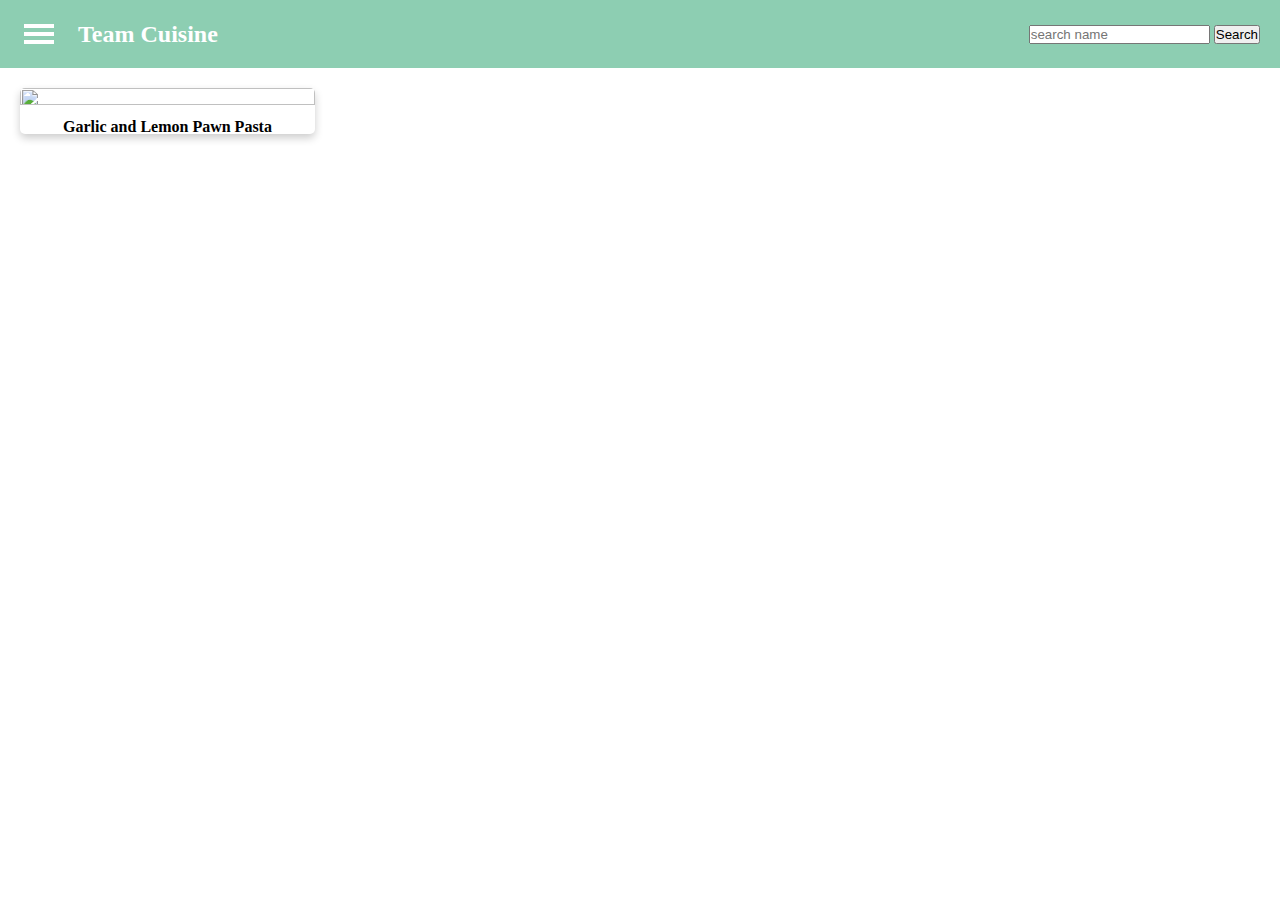
==== docs/index.html @ 3d5cc720 "moved files to docs folder" ====
<!DOCTYPE html>
<html>
  <head>
    <meta charset="utf-8">
    <meta name="viewport" content="width=device-width">
    <title>Team Cuisine</title>
    <link href="style.css" rel="stylesheet" type="text/css" />
  
  </head>
  <body>
    <header>
      <div class="toggle-btn" onclick="show()">
        <span></span>
        <span></span>
        <span></span>
      </div>

      <h2>Team Cuisine</h2>
      <section>
        <input type="search" id="searchKey" placeholder="search name">
        <button onclick=search()>Search</button>
      </section>
    </header>
    
    <div id="sidebar">
      <ul class="card">
        <li><a href="#">Breakfast</a></li>
        <li><a href="#">Lunch</a></li>
        <li><a href="#">Dinner</a></li>    
        <li><a href="#">Dessert</a></li>
      </ul>
    </div>
    
    <main>
      <div class="card">
        <img src="https://img.taste.com.au/mOx3fOxf/w720-h480-cfill-q80/taste/2022/09/garlic-chilli-prawn-pasta-181440-1.jpg" style="width: 100%">
        <div class="container">
          <h4><b>Garlic and Lemon Pawn Pasta</b></h4>
        </div>
      </div>
    </main>


		<script>
      
	
		</script>
    <script src="script.js"></script>
  </body>
</html>
---- docs/style.css ----
* {
  margin: 0;
  padding: 0;
  box-sizing: border-box;
  }
header {
  display: flex;
  align-items: center;
  justify-content: left;
  background-color: #8dceb2;
  color: #fff;
  padding: 20px;
}
header h2 {
  padding-left: 20px;
  margin-top: 0;
}
header section {
  position: absolute;
  top: 10;
  right: 20px;
}

#sidebar {
    height: relative;
    width: 220px;
    position: absolute;
    background-color: #97E3C2;
    left: -300px;
    transition: .4s;
  }

#sidebar.active {
  left: 0;
}

#sidebar ul li{
  list-style: none;
  display: block;
  color: #fff;
  font-size: 20px;
  padding: 20px 30px;
}

#sidebar ul a{
  color: white;
}
#sidebar ul li:hover{
  background-color: #8dceb2;
}
ul li:hover a{
  padding-left: 16px;
  transition: .4s;
}

#sidebar .toggle-btn {
  position: absolute;
  top: 30px;
  left: 330px;
  margin: 10px;
  
}

.toggle-btn span {
  width: 30px;
  height: 4px;
  background: #fff;
  display: block;
  margin: 4px;
}

main {
  padding: 20px;
  display: grid;
  grid-template-columns: repeat(4, 1fr);
  grid-template-rows: 1fr 1fr;
  grid-gap: 20px;
  overflow-y: scroll;
  max-width: 100%;
}

main div {
  /*width: 200px;*/
}

.card {
  box-shadow: 0 4px 8px 0
    rgba(0,0,0,.2);
  transition: .3s;
  border-radius: 5px;
}

img {
  height: 60%;
  border-radius: 5px 5px 0 0;
}

.card:hover {
  box-shadow: 0 10px 18px 0 rgba(0,0,0,.2);
}

.container {
  text-align: center;
  padding: 2px 16px;
}
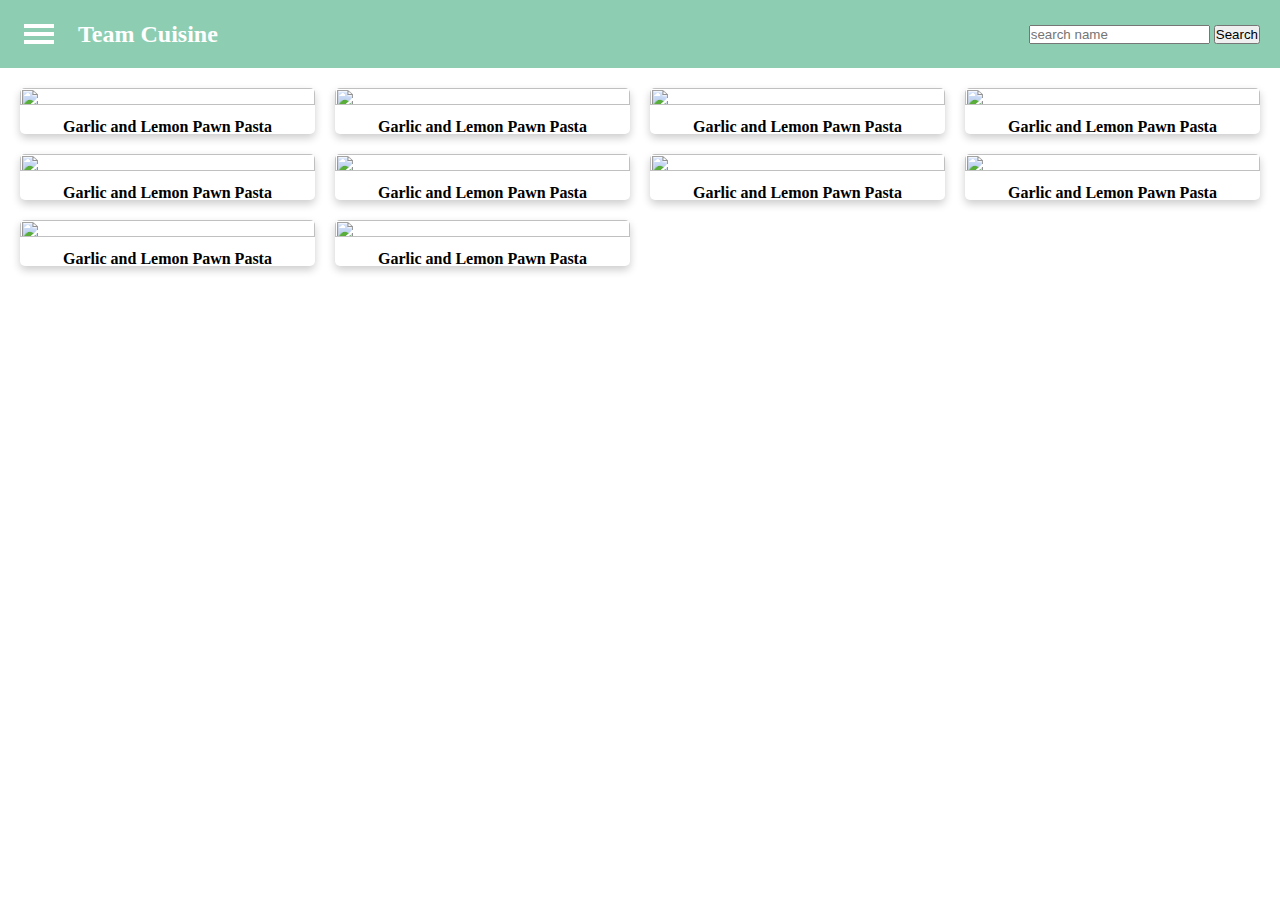
==== commit 6748a2e3: "." ====
--- a/docs/index.html
+++ b/docs/index.html
@@ -38,6 +38,59 @@
           <h4><b>Garlic and Lemon Pawn Pasta</b></h4>
         </div>
       </div>
+      <div class="card">
+        <img src="https://img.taste.com.au/mOx3fOxf/w720-h480-cfill-q80/taste/2022/09/garlic-chilli-prawn-pasta-181440-1.jpg" style="width: 100%">
+        <div class="container">
+          <h4><b>Garlic and Lemon Pawn Pasta</b></h4>
+        </div>
+      </div>
+      <div class="card">
+        <img src="https://img.taste.com.au/mOx3fOxf/w720-h480-cfill-q80/taste/2022/09/garlic-chilli-prawn-pasta-181440-1.jpg" style="width: 100%">
+        <div class="container">
+          <h4><b>Garlic and Lemon Pawn Pasta</b></h4>
+        </div>
+      </div>
+      <div class="card">
+        <img src="https://img.taste.com.au/mOx3fOxf/w720-h480-cfill-q80/taste/2022/09/garlic-chilli-prawn-pasta-181440-1.jpg" style="width: 100%">
+        <div class="container">
+          <h4><b>Garlic and Lemon Pawn Pasta</b></h4>
+        </div>
+      </div>
+      <div class="card">
+        <img src="https://img.taste.com.au/mOx3fOxf/w720-h480-cfill-q80/taste/2022/09/garlic-chilli-prawn-pasta-181440-1.jpg" style="width: 100%">
+        <div class="container">
+          <h4><b>Garlic and Lemon Pawn Pasta</b></h4>
+        </div>
+      </div><div class="card">
+        <img src="https://img.taste.com.au/mOx3fOxf/w720-h480-cfill-q80/taste/2022/09/garlic-chilli-prawn-pasta-181440-1.jpg" style="width: 100%">
+        <div class="container">
+          <h4><b>Garlic and Lemon Pawn Pasta</b></h4>
+        </div>
+      </div>
+      <div class="card">
+        <img src="https://img.taste.com.au/mOx3fOxf/w720-h480-cfill-q80/taste/2022/09/garlic-chilli-prawn-pasta-181440-1.jpg" style="width: 100%">
+        <div class="container">
+          <h4><b>Garlic and Lemon Pawn Pasta</b></h4>
+        </div>
+      </div>
+      <div class="card">
+        <img src="https://img.taste.com.au/mOx3fOxf/w720-h480-cfill-q80/taste/2022/09/garlic-chilli-prawn-pasta-181440-1.jpg" style="width: 100%">
+        <div class="container">
+          <h4><b>Garlic and Lemon Pawn Pasta</b></h4>
+        </div>
+      </div>
+      <div class="card">
+        <img src="https://img.taste.com.au/mOx3fOxf/w720-h480-cfill-q80/taste/2022/09/garlic-chilli-prawn-pasta-181440-1.jpg" style="width: 100%">
+        <div class="container">
+          <h4><b>Garlic and Lemon Pawn Pasta</b></h4>
+        </div>
+      </div>
+      <div class="card">
+        <img src="https://img.taste.com.au/mOx3fOxf/w720-h480-cfill-q80/taste/2022/09/garlic-chilli-prawn-pasta-181440-1.jpg" style="width: 100%">
+        <div class="container">
+          <h4><b>Garlic and Lemon Pawn Pasta</b></h4>
+        </div>
+      </div>
     </main>
 
 
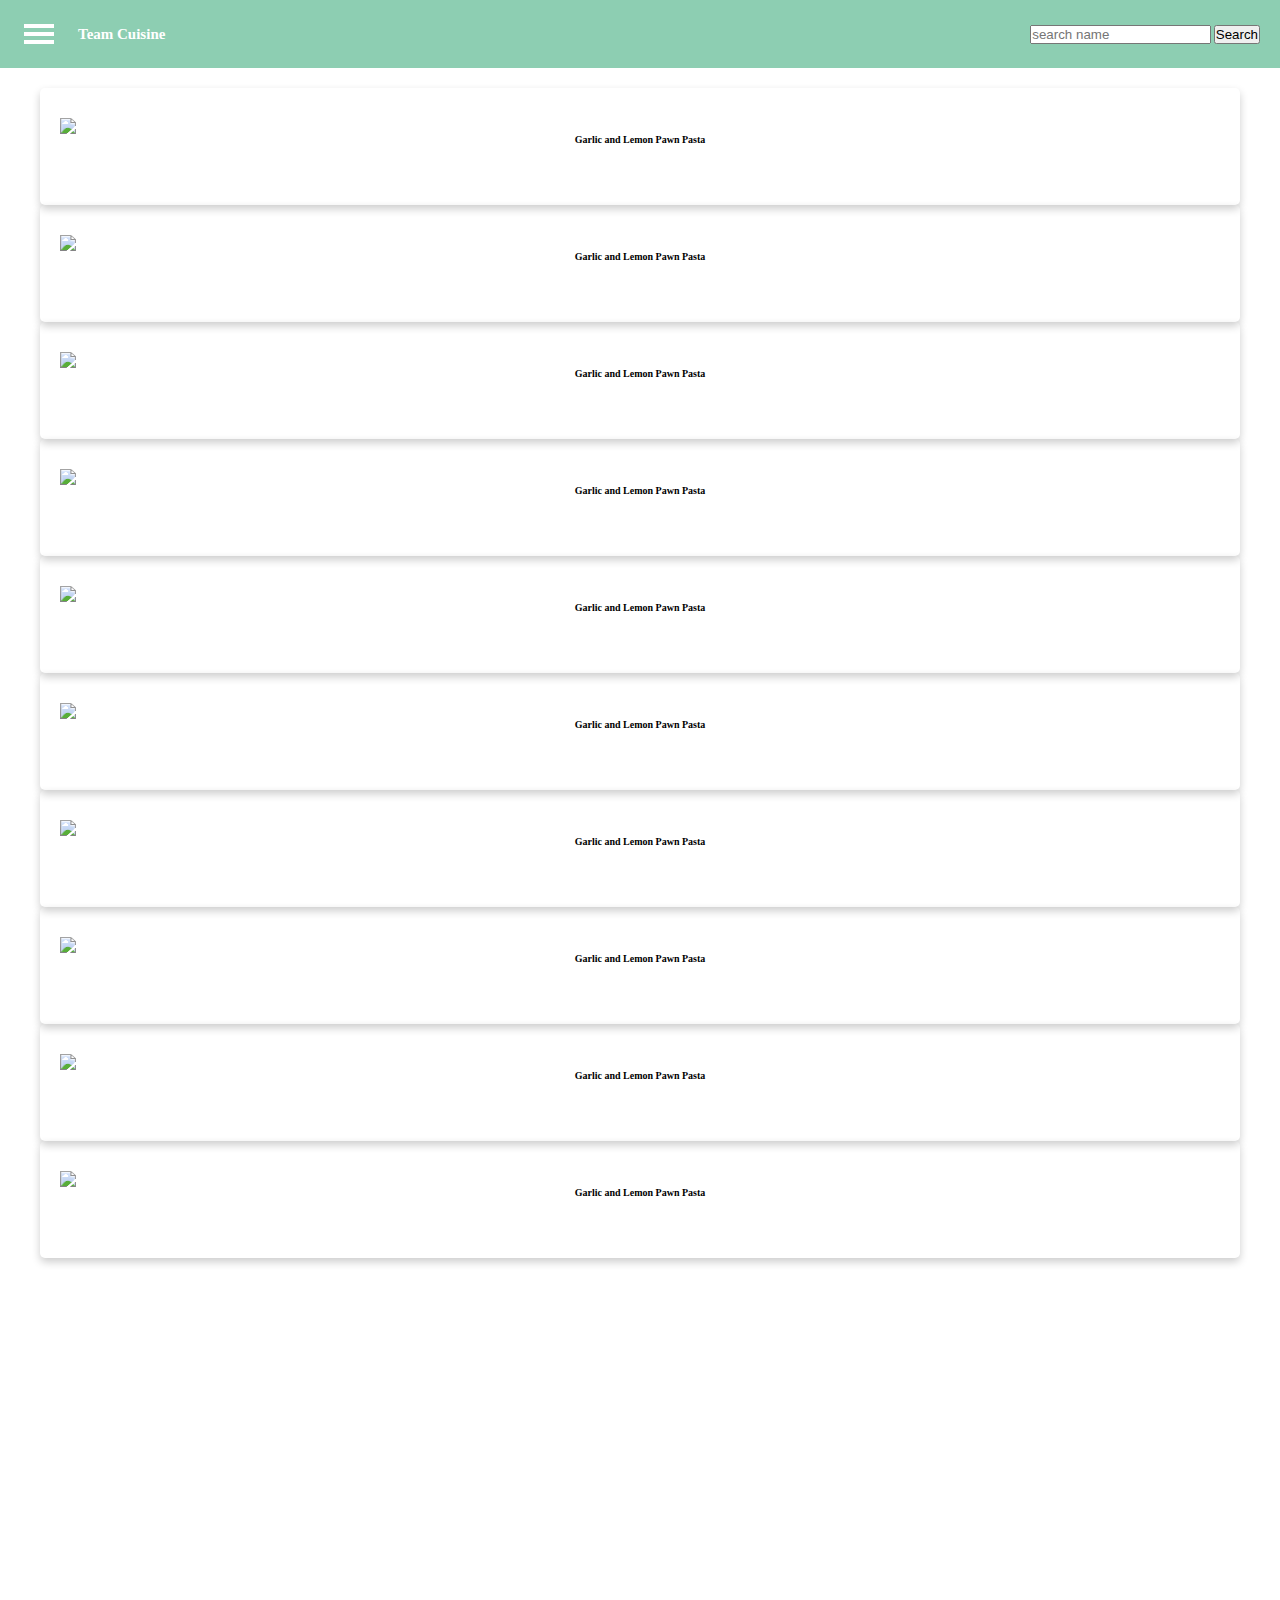
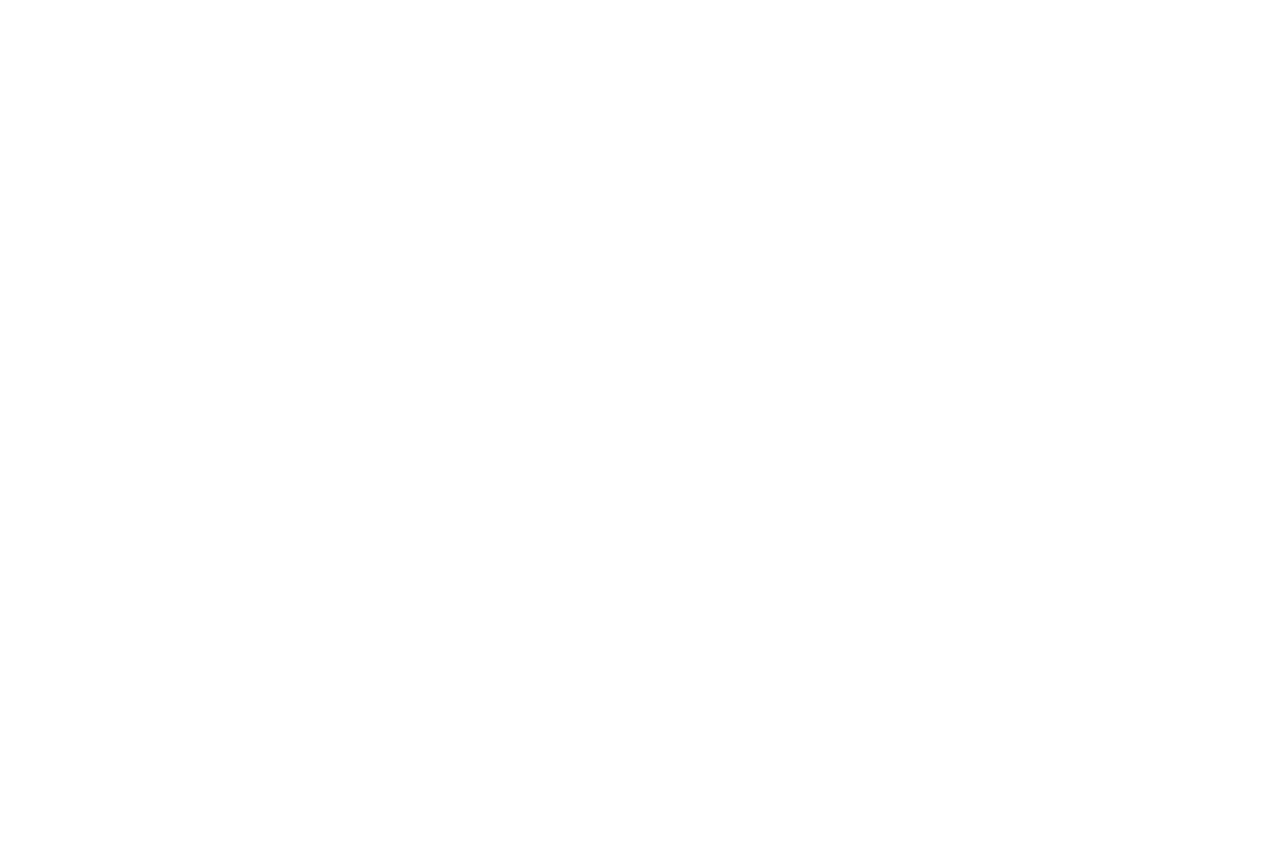
==== commit 3e468387: "update index main" ====
--- a/docs/index.html
+++ b/docs/index.html
@@ -32,64 +32,67 @@
     </div>
     
     <main>
+      <div class="recipies">
       <div class="card">
         <img src="https://img.taste.com.au/mOx3fOxf/w720-h480-cfill-q80/taste/2022/09/garlic-chilli-prawn-pasta-181440-1.jpg" style="width: 100%">
         <div class="container">
-          <h4><b>Garlic and Lemon Pawn Pasta</b></h4>
+          <h4 class="title"><b>Garlic and Lemon Pawn Pasta</b></h4>
         </div>
       </div>
       <div class="card">
         <img src="https://img.taste.com.au/mOx3fOxf/w720-h480-cfill-q80/taste/2022/09/garlic-chilli-prawn-pasta-181440-1.jpg" style="width: 100%">
         <div class="container">
-          <h4><b>Garlic and Lemon Pawn Pasta</b></h4>
+          <h4 class="title"><b>Garlic and Lemon Pawn Pasta</b></h4>
         </div>
       </div>
       <div class="card">
         <img src="https://img.taste.com.au/mOx3fOxf/w720-h480-cfill-q80/taste/2022/09/garlic-chilli-prawn-pasta-181440-1.jpg" style="width: 100%">
         <div class="container">
-          <h4><b>Garlic and Lemon Pawn Pasta</b></h4>
+          <h4 class="title"><b>Garlic and Lemon Pawn Pasta</b></h4>
         </div>
       </div>
       <div class="card">
         <img src="https://img.taste.com.au/mOx3fOxf/w720-h480-cfill-q80/taste/2022/09/garlic-chilli-prawn-pasta-181440-1.jpg" style="width: 100%">
         <div class="container">
-          <h4><b>Garlic and Lemon Pawn Pasta</b></h4>
+          <h4 class="title"><b>Garlic and Lemon Pawn Pasta</b></h4>
         </div>
       </div>
       <div class="card">
         <img src="https://img.taste.com.au/mOx3fOxf/w720-h480-cfill-q80/taste/2022/09/garlic-chilli-prawn-pasta-181440-1.jpg" style="width: 100%">
         <div class="container">
-          <h4><b>Garlic and Lemon Pawn Pasta</b></h4>
+          <h4 class="title"><b>Garlic and Lemon Pawn Pasta</b></h4>
         </div>
       </div><div class="card">
         <img src="https://img.taste.com.au/mOx3fOxf/w720-h480-cfill-q80/taste/2022/09/garlic-chilli-prawn-pasta-181440-1.jpg" style="width: 100%">
         <div class="container">
-          <h4><b>Garlic and Lemon Pawn Pasta</b></h4>
+          <h4 class="title"><b>Garlic and Lemon Pawn Pasta</b></h4>
         </div>
       </div>
       <div class="card">
         <img src="https://img.taste.com.au/mOx3fOxf/w720-h480-cfill-q80/taste/2022/09/garlic-chilli-prawn-pasta-181440-1.jpg" style="width: 100%">
         <div class="container">
-          <h4><b>Garlic and Lemon Pawn Pasta</b></h4>
+          <h4 class="title"><b>Garlic and Lemon Pawn Pasta</b></h4>
         </div>
       </div>
       <div class="card">
         <img src="https://img.taste.com.au/mOx3fOxf/w720-h480-cfill-q80/taste/2022/09/garlic-chilli-prawn-pasta-181440-1.jpg" style="width: 100%">
         <div class="container">
-          <h4><b>Garlic and Lemon Pawn Pasta</b></h4>
+          <h4 class="title"><b>Garlic and Lemon Pawn Pasta</b></h4>
         </div>
       </div>
       <div class="card">
         <img src="https://img.taste.com.au/mOx3fOxf/w720-h480-cfill-q80/taste/2022/09/garlic-chilli-prawn-pasta-181440-1.jpg" style="width: 100%">
         <div class="container">
-          <h4><b>Garlic and Lemon Pawn Pasta</b></h4>
+          <h4 class="title"><b>Garlic and Lemon Pawn Pasta</b></h4>
         </div>
       </div>
+      
       <div class="card">
         <img src="https://img.taste.com.au/mOx3fOxf/w720-h480-cfill-q80/taste/2022/09/garlic-chilli-prawn-pasta-181440-1.jpg" style="width: 100%">
         <div class="container">
-          <h4><b>Garlic and Lemon Pawn Pasta</b></h4>
+          <h4 class="title"><b>Garlic and Lemon Pawn Pasta</b></h4>
         </div>
+      </div>
       </div>
     </main>
 
--- a/docs/style.css
+++ b/docs/style.css
@@ -3,6 +3,11 @@
   padding: 0;
   box-sizing: border-box;
   }
+html {
+  font-size: 62.5%;
+  overflow-x: hidden;
+}
+
 header {
   display: flex;
   align-items: center;
@@ -72,34 +77,40 @@
 main {
   padding: 20px;
   display: grid;
-  grid-template-columns: repeat(4, 1fr);
   grid-template-rows: 1fr 1fr;
-  grid-gap: 20px;
   overflow-y: scroll;
   max-width: 100%;
 }
 
-main div {
-  /*width: 200px;*/
-}
-
-.card {
+.recipies .card {
+  display: grid;
   box-shadow: 0 4px 8px 0
     rgba(0,0,0,.2);
   transition: .3s;
   border-radius: 5px;
+  max-width: 1200px;
+  margin: 0 auto;
+  padding: 3rem 2rem;
 }
 
-img {
-  height: 60%;
+.recipies .card .img {
+  height: 50%;
   border-radius: 5px 5px 0 0;
 }
 
-.card:hover {
+.recipies. card:hover {
   box-shadow: 0 10px 18px 0 rgba(0,0,0,.2);
 }
 
-.container {
+.recipies .card .container {
+  display: grid;
+  grid-template-columns: repeat(auto-fit, minmax (30rem,1fr));
+ gap: 2rem;
+}
+
+.recipies .card .title {
+  font-size: 1rem;
+  color: #000;
+  margin-bottom: 3rem;
   text-align: center;
-  padding: 2px 16px;
 }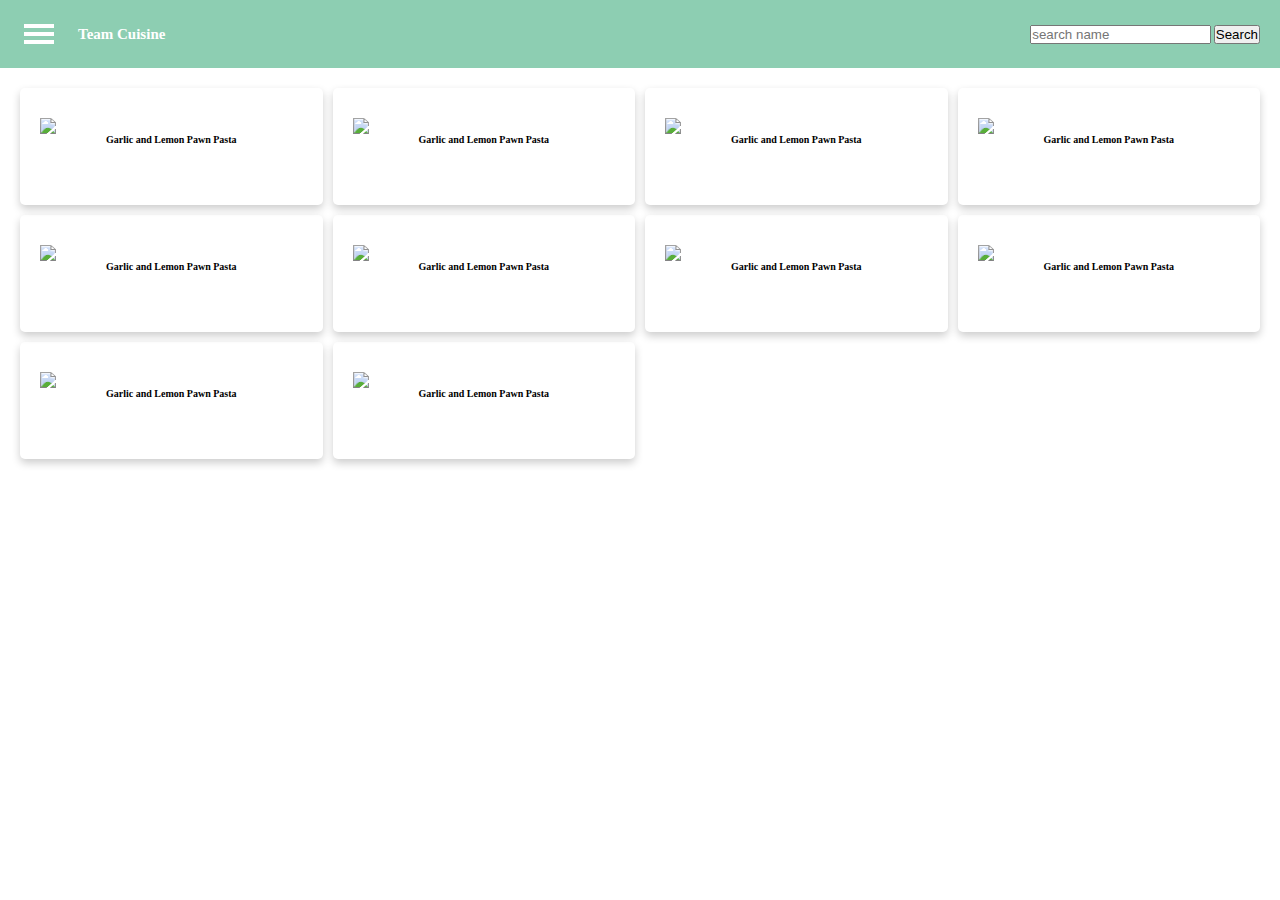
==== commit ab535ff8: "css" ====
--- a/docs/index.html
+++ b/docs/index.html
@@ -39,35 +39,42 @@
           <h4 class="title"><b>Garlic and Lemon Pawn Pasta</b></h4>
         </div>
       </div>
+        
       <div class="card">
         <img src="https://img.taste.com.au/mOx3fOxf/w720-h480-cfill-q80/taste/2022/09/garlic-chilli-prawn-pasta-181440-1.jpg" style="width: 100%">
         <div class="container">
           <h4 class="title"><b>Garlic and Lemon Pawn Pasta</b></h4>
         </div>
       </div>
+        
       <div class="card">
         <img src="https://img.taste.com.au/mOx3fOxf/w720-h480-cfill-q80/taste/2022/09/garlic-chilli-prawn-pasta-181440-1.jpg" style="width: 100%">
         <div class="container">
           <h4 class="title"><b>Garlic and Lemon Pawn Pasta</b></h4>
         </div>
       </div>
+        
       <div class="card">
         <img src="https://img.taste.com.au/mOx3fOxf/w720-h480-cfill-q80/taste/2022/09/garlic-chilli-prawn-pasta-181440-1.jpg" style="width: 100%">
         <div class="container">
           <h4 class="title"><b>Garlic and Lemon Pawn Pasta</b></h4>
         </div>
       </div>
+        
       <div class="card">
         <img src="https://img.taste.com.au/mOx3fOxf/w720-h480-cfill-q80/taste/2022/09/garlic-chilli-prawn-pasta-181440-1.jpg" style="width: 100%">
         <div class="container">
           <h4 class="title"><b>Garlic and Lemon Pawn Pasta</b></h4>
         </div>
-      </div><div class="card">
+      </div>
+        
+        <div class="card">
         <img src="https://img.taste.com.au/mOx3fOxf/w720-h480-cfill-q80/taste/2022/09/garlic-chilli-prawn-pasta-181440-1.jpg" style="width: 100%">
         <div class="container">
           <h4 class="title"><b>Garlic and Lemon Pawn Pasta</b></h4>
         </div>
       </div>
+        
       <div class="card">
         <img src="https://img.taste.com.au/mOx3fOxf/w720-h480-cfill-q80/taste/2022/09/garlic-chilli-prawn-pasta-181440-1.jpg" style="width: 100%">
         <div class="container">
--- a/docs/style.css
+++ b/docs/style.css
@@ -3,6 +3,7 @@
   padding: 0;
   box-sizing: border-box;
   }
+
 html {
   font-size: 62.5%;
   overflow-x: hidden;
@@ -16,10 +17,12 @@
   color: #fff;
   padding: 20px;
 }
+
 header h2 {
   padding-left: 20px;
   margin-top: 0;
 }
+
 header section {
   position: absolute;
   top: 10;
@@ -50,9 +53,11 @@
 #sidebar ul a{
   color: white;
 }
+
 #sidebar ul li:hover{
   background-color: #8dceb2;
 }
+
 ul li:hover a{
   padding-left: 16px;
   transition: .4s;
@@ -62,8 +67,7 @@
   position: absolute;
   top: 30px;
   left: 330px;
-  margin: 10px;
-  
+  margin: 10px;  
 }
 
 .toggle-btn span {
@@ -76,10 +80,13 @@
 
 main {
   padding: 20px;
+  max-width: 100%;
+}
+
+.recipies {
   display: grid;
-  grid-template-rows: 1fr 1fr;
-  overflow-y: scroll;
-  max-width: 100%;
+  grid-template-columns: repeat(4, 1fr);
+  gap: 10px;
 }
 
 .recipies .card {
@@ -88,29 +95,29 @@
     rgba(0,0,0,.2);
   transition: .3s;
   border-radius: 5px;
-  max-width: 1200px;
   margin: 0 auto;
   padding: 3rem 2rem;
+  width: 100%;
 }
 
-.recipies .card .img {
+.card .img {
   height: 50%;
   border-radius: 5px 5px 0 0;
 }
 
-.recipies. card:hover {
+.card:hover {
   box-shadow: 0 10px 18px 0 rgba(0,0,0,.2);
 }
 
-.recipies .card .container {
-  display: grid;
-  grid-template-columns: repeat(auto-fit, minmax (30rem,1fr));
- gap: 2rem;
-}
-
-.recipies .card .title {
+.card .title {
   font-size: 1rem;
   color: #000;
   margin-bottom: 3rem;
   text-align: center;
+}
+
+@media screen and (max-width: 768px){
+  .recipies {
+    grid-template-columns: 1fr;
+  }
 }